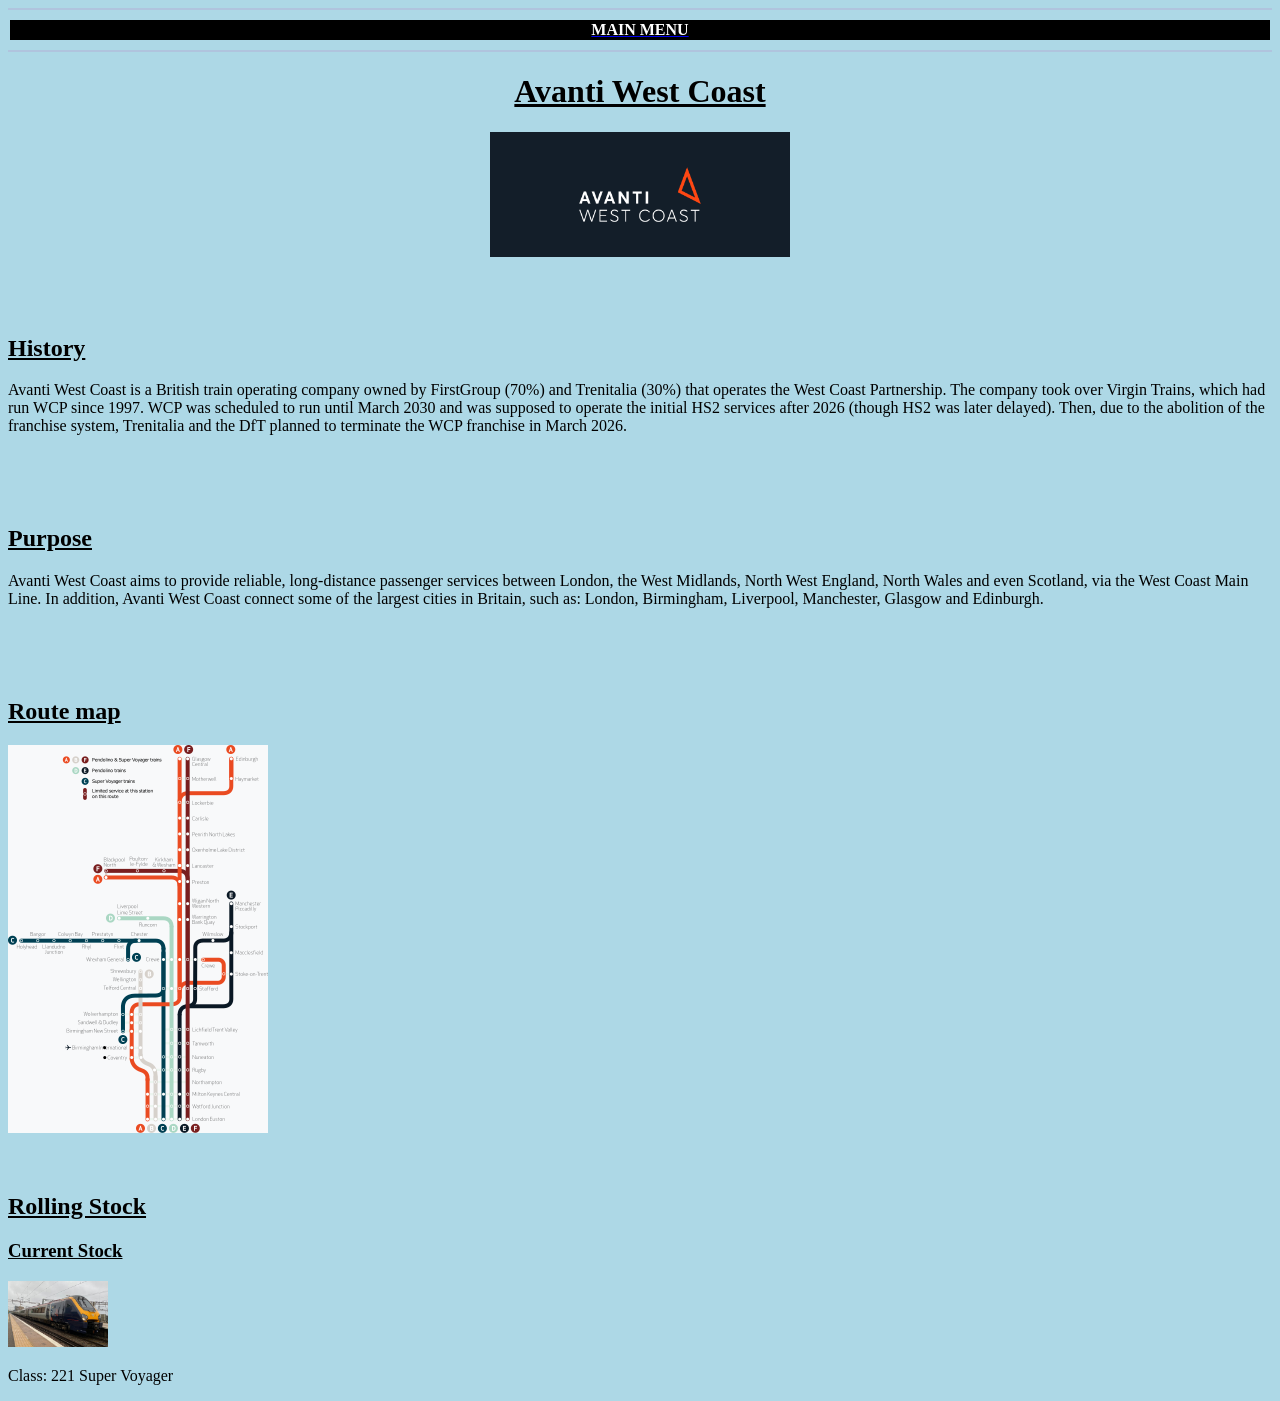
==== Companies/Avanti West Coast.html @ 466447f6 "Update Avanti West Coast.html" ====
<!DOCTYPE html>
<html>
	<head>
		<title>Avanti West Coast</title>
		<meta charset="utf-8">
		<meta name="viewport" content="width=device-width, initial scale-1">
	</head>
	<body style="background-color: lightblue;">
		<header>
			<hr/ color=lightsteelblue>
			<table width="100%" height="1" border="0">
				<nav>
					<tr bgcolor="black">
						<td width="20%" align="center"><a href="../index.html"><b style="color: white;">MAIN MENU</a></b></td>
				</tr>
				</nav>
			</table>
			<hr/ color=lightsteelblue>
			<h1><center><u><b>Avanti West Coast</b></u></h1>
		</header>
		<main>
			<center>
				<img src="../TrainCompanyPhotos/AvantiWestCoastLogo.png" width="300px">
			</center>
			
			<BR><BR><BR>
			<h2 color="black"><b><u>History</u></b></h2>
			<p color="black">Avanti West Coast is a British train operating company owned by FirstGroup (70%) and Trenitalia (30%) that operates the West Coast Partnership.
				The company took over Virgin Trains, which had run WCP since 1997. WCP was scheduled to run until March 2030 and was supposed to operate the initial HS2 services
				after 2026 (though HS2 was later delayed). Then, due to the abolition of the franchise system, Trenitalia and the DfT planned to terminate the WCP franchise in March 
				2026.</p>
			
			<BR><BR><BR>
			
			<h2 color="black"><b><u>Purpose</u></b></h2>
			<p color="black">Avanti West Coast aims to provide reliable, long-distance passenger services between London, the West Midlands, North West England, North Wales and even Scotland,
				via the West Coast Main Line. In addition, Avanti West Coast connect some of the largest cities in Britain, such as: London, Birmingham, Liverpool, Manchester, Glasgow and Edinburgh.</p>
				
			<BR><BR><BR>
			
			<h2 color="black"><b><u>Route map</u></b></h2>
			<img src="../MapPhotos/AvantiWestCoastMap.png">
			
			<BR><BR><BR>
			
			<h2 color="black"><b><u>Rolling Stock</u></b></h2>
			<h3 color="black"><b><u>Current Stock</u></b></h3>
			<img src="../TrainCompanyPhotos/221SV1.png" width="100px">
			<p color="black">Class: 221 Super Voyager</p>
				
			
			
			
			
			
			
			
			
			
			
			
			
			
			
			
			
			
			
			
			
			
			
			
		
		
		
		
		
		
		
		
		
		
		
		
		</main>
		
		
		
		<footer>
		
		</footer>
	</body>
</html>
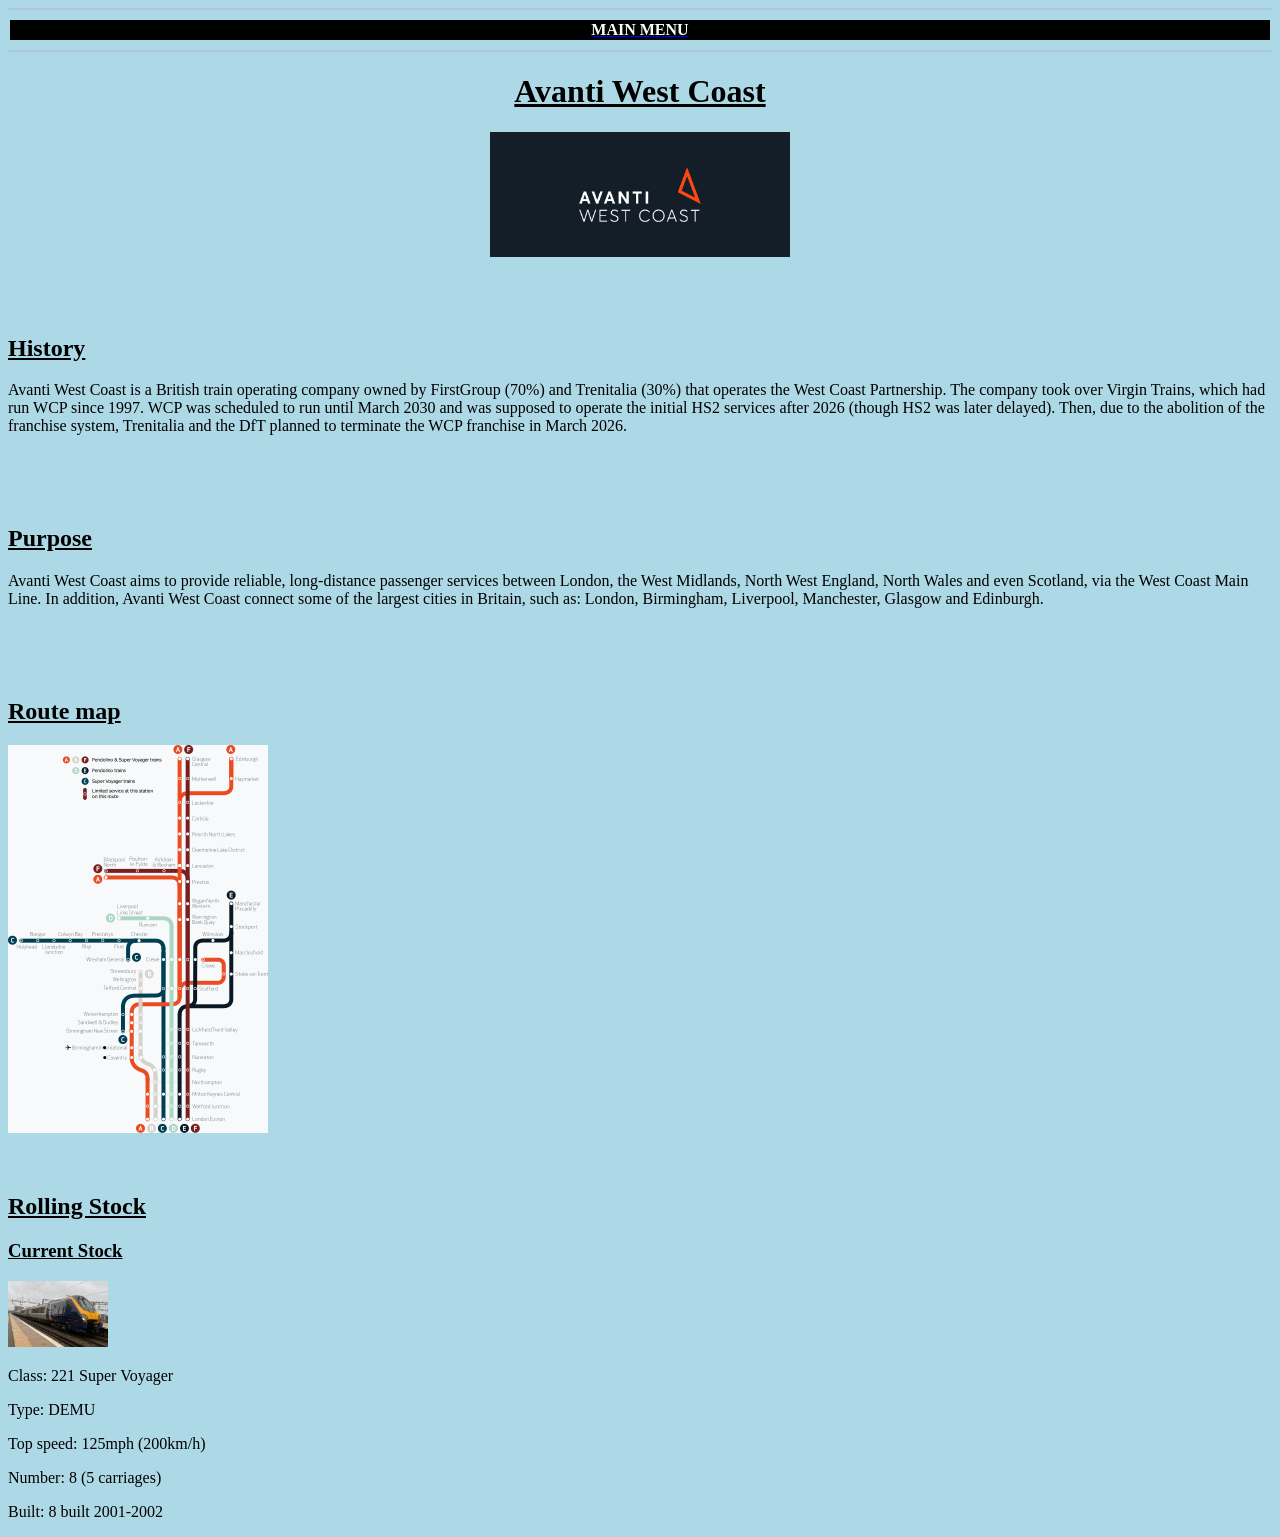
==== commit 2c93a55f: "Update Avanti West Coast.html" ====
--- a/Companies/Avanti West Coast.html
+++ b/Companies/Avanti West Coast.html
@@ -45,14 +45,12 @@
 			
 			<h2 color="black"><b><u>Rolling Stock</u></b></h2>
 			<h3 color="black"><b><u>Current Stock</u></b></h3>
-			<img src="../TrainCompanyPhotos/221SV1.png" width="100px">
+			<img src="../TrainCompanyPhotos/221SV(1).jpg" width="100px">
 			<p color="black">Class: 221 Super Voyager</p>
-				
-			
-			
-			
-			
-			
+			<p color="black">Type: DEMU</p>	
+			<p color="black">Top speed: 125mph (200km/h)</p>
+			<p color="black">Number: 8 (5 carriages)</p>
+			<p color="black">Built: 8 built 2001-2002</p>
 			
 			
 			
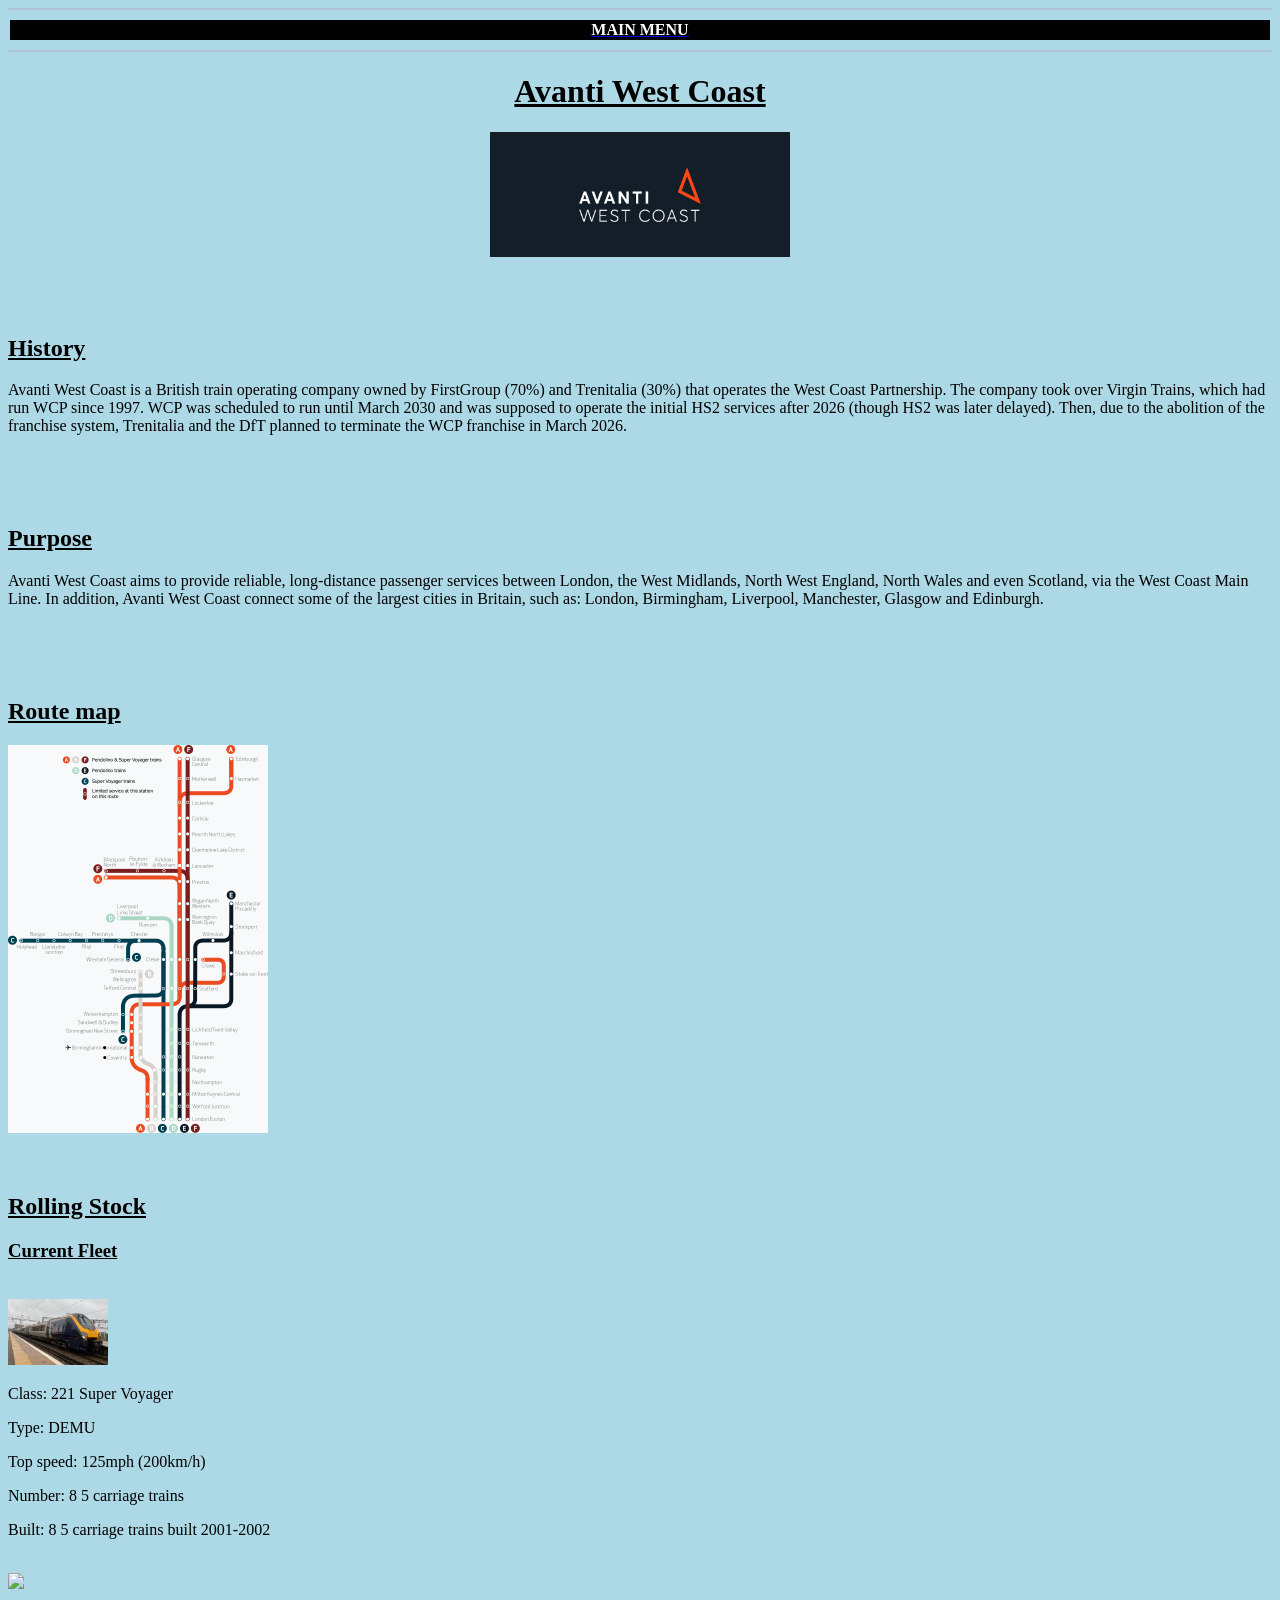
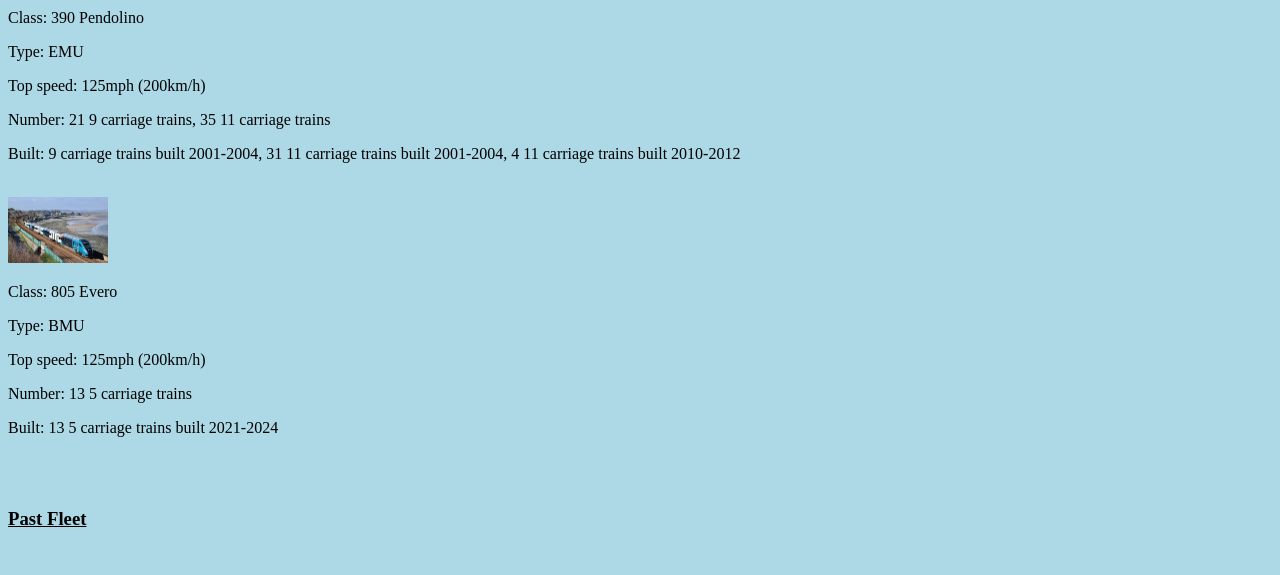
==== commit 9d163479: "Update Avanti West Coast.html" ====
--- a/Companies/Avanti West Coast.html
+++ b/Companies/Avanti West Coast.html
@@ -41,16 +41,55 @@
 			<h2 color="black"><b><u>Route map</u></b></h2>
 			<img src="../MapPhotos/AvantiWestCoastMap.png">
 			
-			<BR><BR><BR>
-			
+			<BR><BR><BR>
 			<h2 color="black"><b><u>Rolling Stock</u></b></h2>
-			<h3 color="black"><b><u>Current Stock</u></b></h3>
+			<h3 color="black"><b><u>Current Fleet</u></b></h3>
+			
+			<BR>
+			
 			<img src="../TrainCompanyPhotos/221SV(1).jpg" width="100px">
 			<p color="black">Class: 221 Super Voyager</p>
 			<p color="black">Type: DEMU</p>	
 			<p color="black">Top speed: 125mph (200km/h)</p>
-			<p color="black">Number: 8 (5 carriages)</p>
-			<p color="black">Built: 8 built 2001-2002</p>
+			<p color="black">Number: 8 5 carriage trains</p>
+			<p color="black">Built: 8 5 carriage trains built 2001-2002</p>
+			
+			<BR>
+				
+			<img src="../TrainCompanyPhotos/390Pendolino.jpg" width="100px">
+			<p color="black">Class: 390 Pendolino</p>
+			<p color="black">Type: EMU</p>	
+			<p color="black">Top speed: 125mph (200km/h)</p>
+			<p color="black">Number: 21 9 carriage trains, 35 11 carriage trains<p>
+			<p color="black">Built: 9 carriage trains built 2001-2004, 31 11 carriage trains built 2001-2004, 
+			4 11 carriage trains built 2010-2012</p>
+			
+			<BR>
+				
+			<img src="../TrainCompanyPhotos/805Evero.jpg" width="100px">
+			<p color="black">Class: 805 Evero</p>
+			<p color="black">Type: BMU</p>	
+			<p color="black">Top speed: 125mph (200km/h)</p>
+			<p color="black">Number: 13 5 carriage trains</p>
+			<p color="black">Built: 13 5 carriage trains built 2021-2024</p>
+				
+			<BR><BR>
+				
+			<h3 color="black"><b><u>Past Fleet</u></b></h3>
+			
+			<BR>
+				
+			
+			
+					
+		
+		  
+				
+			
+				
+				
+				
+			
 			
 			
 			
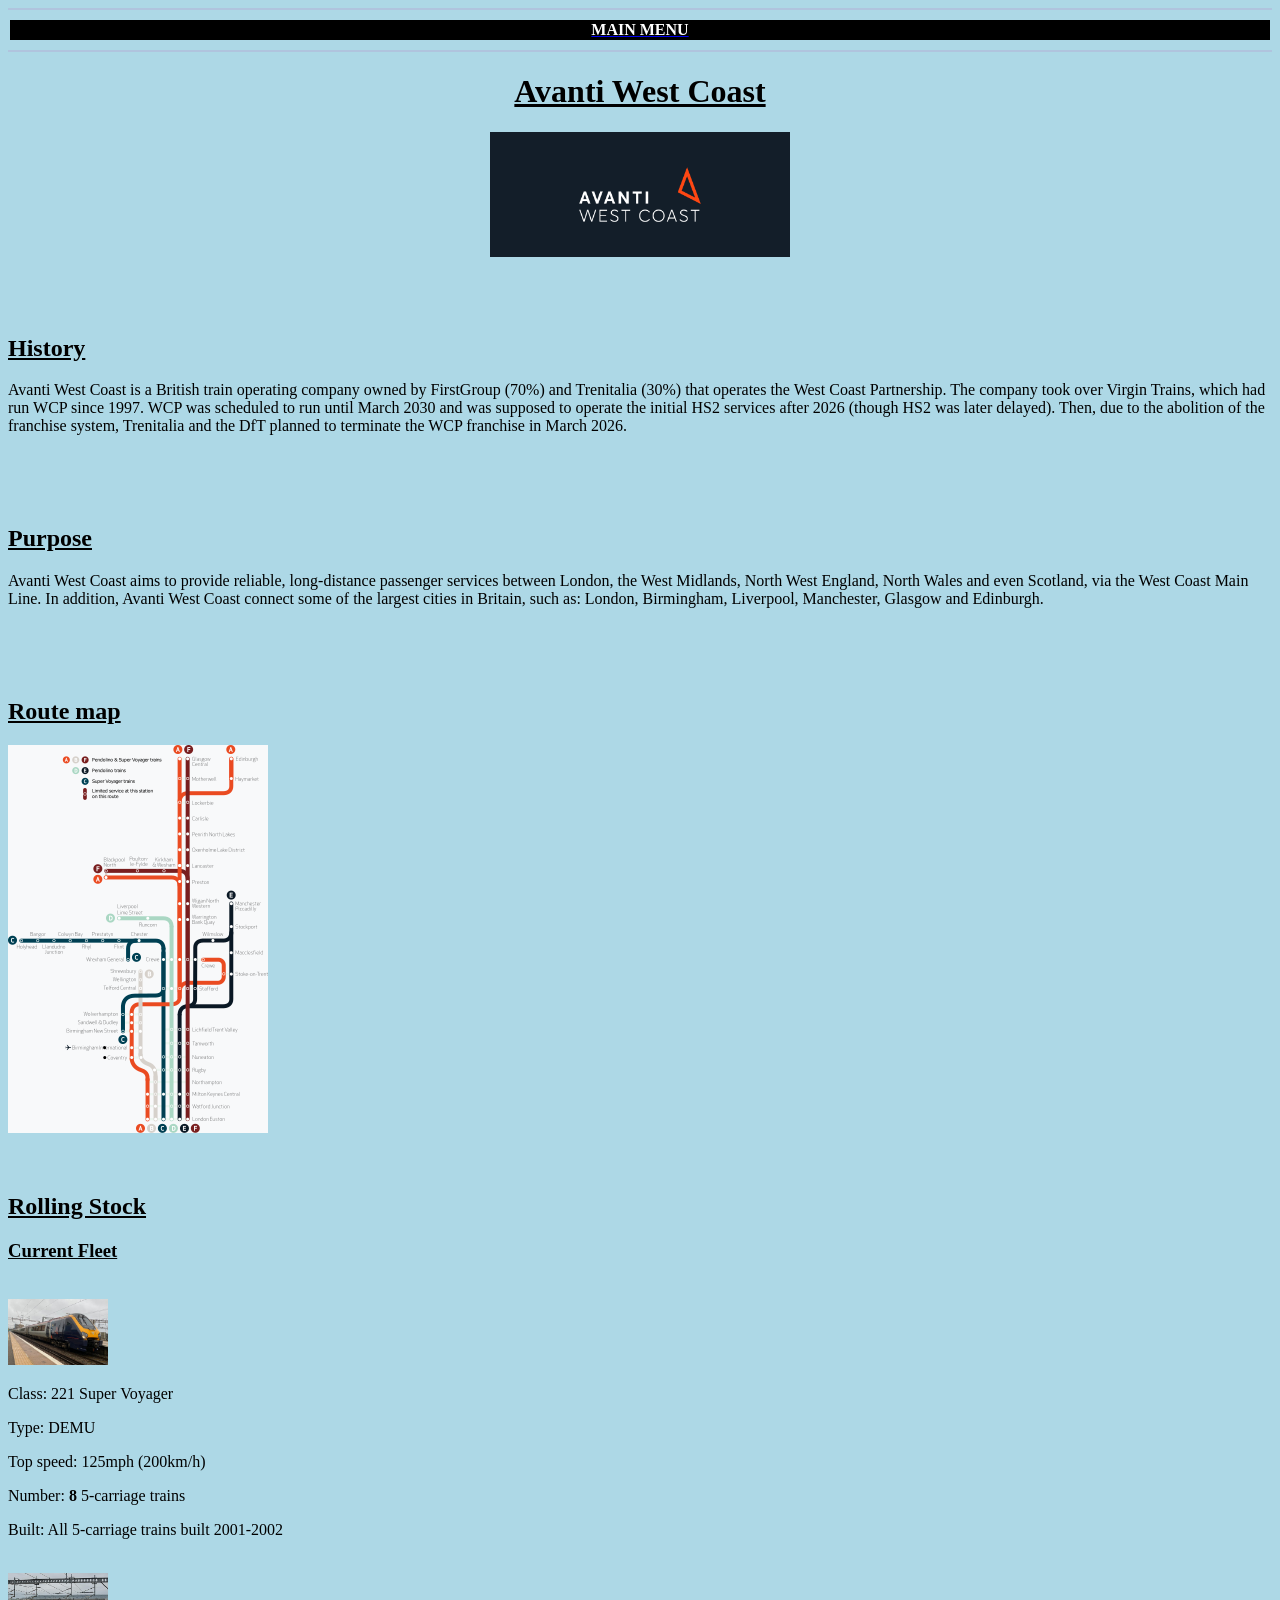
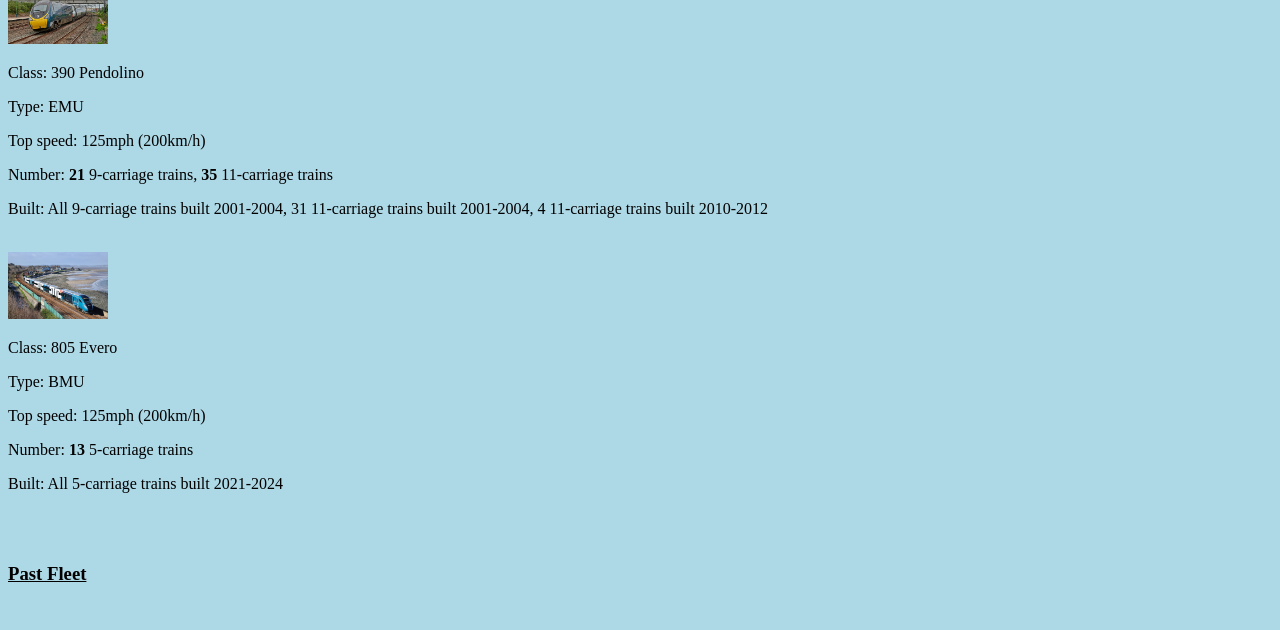
==== commit 2830dd01: "Update Avanti West Coast.html" ====
--- a/Companies/Avanti West Coast.html
+++ b/Companies/Avanti West Coast.html
@@ -41,54 +41,54 @@
 			<h2 color="black"><b><u>Route map</u></b></h2>
 			<img src="../MapPhotos/AvantiWestCoastMap.png">
 			
-			<BR><BR><BR>
+			<BR><BR><BR>
 			<h2 color="black"><b><u>Rolling Stock</u></b></h2>
 			<h3 color="black"><b><u>Current Fleet</u></b></h3>
-			
-			<BR>
-			
+			
+			<BR>
+			
 			<img src="../TrainCompanyPhotos/221SV(1).jpg" width="100px">
 			<p color="black">Class: 221 Super Voyager</p>
 			<p color="black">Type: DEMU</p>	
 			<p color="black">Top speed: 125mph (200km/h)</p>
-			<p color="black">Number: 8 5 carriage trains</p>
-			<p color="black">Built: 8 5 carriage trains built 2001-2002</p>
-			
-			<BR>
-				
-			<img src="../TrainCompanyPhotos/390Pendolino.jpg" width="100px">
-			<p color="black">Class: 390 Pendolino</p>
-			<p color="black">Type: EMU</p>	
-			<p color="black">Top speed: 125mph (200km/h)</p>
-			<p color="black">Number: 21 9 carriage trains, 35 11 carriage trains<p>
-			<p color="black">Built: 9 carriage trains built 2001-2004, 31 11 carriage trains built 2001-2004, 
-			4 11 carriage trains built 2010-2012</p>
-			
-			<BR>
-				
-			<img src="../TrainCompanyPhotos/805Evero.jpg" width="100px">
-			<p color="black">Class: 805 Evero</p>
-			<p color="black">Type: BMU</p>	
-			<p color="black">Top speed: 125mph (200km/h)</p>
-			<p color="black">Number: 13 5 carriage trains</p>
-			<p color="black">Built: 13 5 carriage trains built 2021-2024</p>
-				
-			<BR><BR>
-				
-			<h3 color="black"><b><u>Past Fleet</u></b></h3>
-			
-			<BR>
-				
-			
-			
-					
-		
-		  
-				
-			
-				
-				
-				
+			<p color="black">Number: <b>8</b> 5-carriage trains</p>
+			<p color="black">Built: All 5-carriage trains built 2001-2002</p>
+			
+			<BR>
+				
+			<img src="../TrainCompanyPhotos/C390Pendolino.jpg" width="100px">
+			<p color="black">Class: 390 Pendolino</p>
+			<p color="black">Type: EMU</p>	
+			<p color="black">Top speed: 125mph (200km/h)</p>
+			<p color="black">Number: <b>21</b> 9-carriage trains, <b>35</b> 11-carriage trains<p>
+			<p color="black">Built: All 9-carriage trains built 2001-2004, 31 11-carriage trains built 2001-2004, 
+			4 11-carriage trains built 2010-2012</p>
+			
+			<BR>
+				
+			<img src="../TrainCompanyPhotos/805Evero.jpg" width="100px">
+			<p color="black">Class: 805 Evero</p>
+			<p color="black">Type: BMU</p>	
+			<p color="black">Top speed: 125mph (200km/h)</p>
+			<p color="black">Number: <b>13</b> 5-carriage trains</p>
+			<p color="black">Built: All 5-carriage trains built 2021-2024</p>
+				
+			<BR><BR>
+				
+			<h3 color="black"><b><u>Past Fleet</u></b></h3>
+			
+			<BR>
+				
+			
+			
+					
+		
+		  
+				
+			
+				
+				
+				
 			
 			
 			
